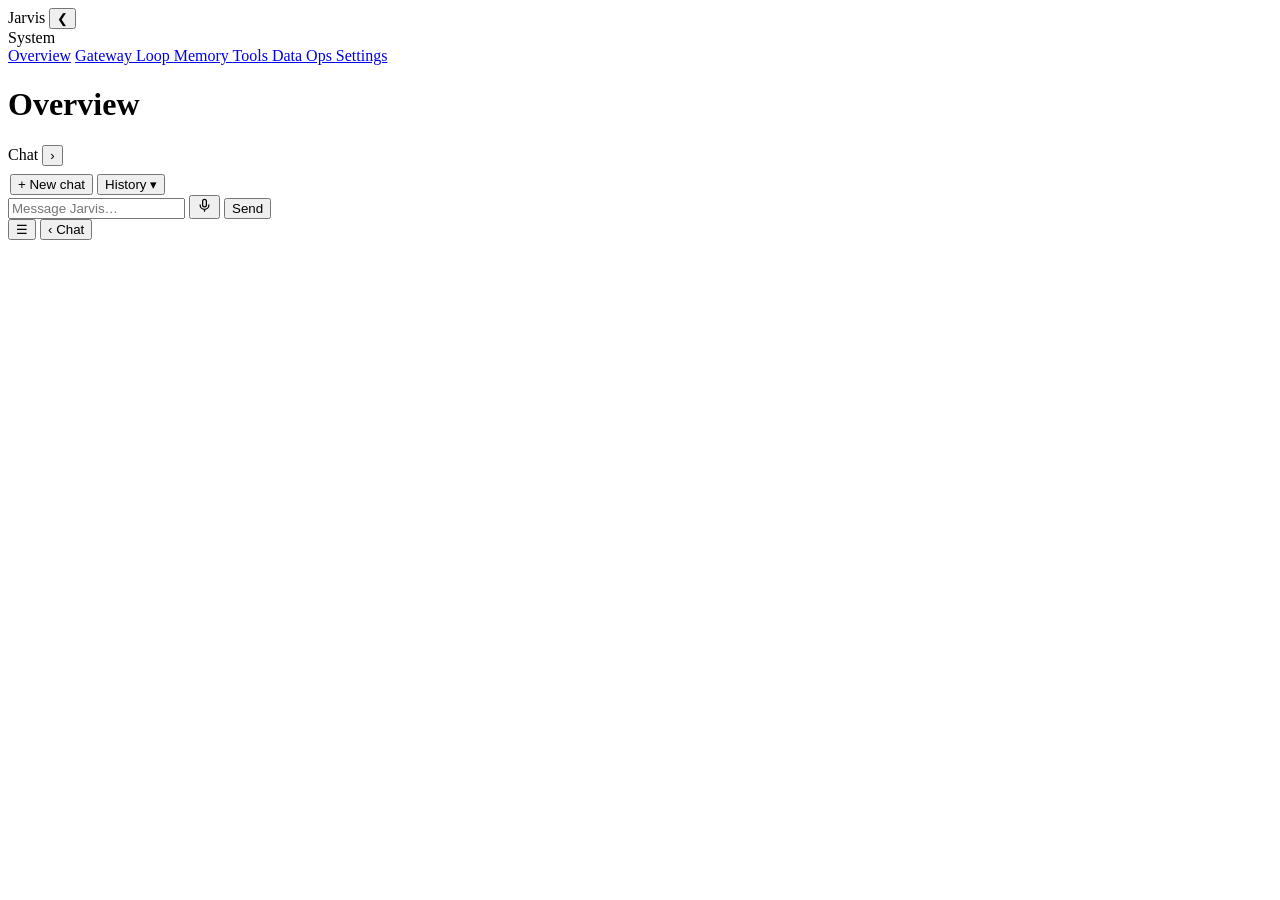
==== jarvis/ops/static/index.html @ b34e0eaf "Split the dashboard frontend into its own static files dashboard.py held a ~1,100-line PAGE string (" ====
<!doctype html><html><head><meta charset="utf-8">
<meta name="viewport" content="width=device-width,initial-scale=1">
<title>Jarvis</title>
<link rel="stylesheet" href="/static/style.css"></head><body>
<nav id="nav">
  <div class="brand">Jarvis<small id="model"></small>
    <button id="nav-toggle" title="Hide sidebar">&#10094;</button></div>
  <div class="grp">System</div>
  <a href="#overview" data-v="overview">Overview</a>
  <a href="#gateway" data-v="gateway">Gateway <span class="n" id="n-gw"></span></a>
  <a href="#loop" data-v="loop">Loop <span class="n" id="n-loop"></span></a>
  <a href="#memory" data-v="memory">Memory <span class="n" id="n-mem"></span></a>
  <a href="#tools" data-v="tools">Tools <span class="n" id="n-tools"></span></a>
  <a href="#database" data-v="database">Data <span class="n" id="n-db"></span></a>
  <a href="#ops" data-v="ops">Ops <span class="n" id="n-ops"></span></a>
  <a href="#settings" data-v="settings">Settings</a>
</nav>
<div class="resizer" id="nav-resizer" title="Drag to resize sidebar"></div>
<main>
  <header class="pagehead">
    <h1 id="title">Overview</h1>
    <div class="sub" id="sub"></div>
  </header>
  <div id="view"></div>
</main>
<div class="resizer" id="dock-resizer" title="Drag to resize chat"></div>
<aside id="dock">
  <div class="dockhead">
    <span class="dt">Chat</span>
    <span class="arch-status"></span>
    <button id="dock-close" title="Collapse chat">&rsaquo;</button>
  </div>
  <div class="sesshead" style="padding:8px 2px 0">
    <button class="sessbtn" onclick="newChat()">+ New chat</button>
    <button class="sessbtn" onclick="toggleSessMenu(event)">History &#9662;</button>
  </div>
  <div class="chatlog" id="docklog"></div>
  <div class="chatbar">
    <input id="dmsg" placeholder="Message Jarvis&hellip;" autocomplete="off">
    <button id="mic" title="Click to talk — local Whisper, no cloud"><svg width="15" height="15" viewBox="0 0 24 24" fill="none" stroke="currentColor" stroke-width="2" stroke-linecap="round"><rect x="9" y="2" width="6" height="12" rx="3"/><path d="M5 11a7 7 0 0 0 14 0M12 18v3"/></svg></button>
    <button id="dsend">Send</button>
  </div>
</aside>
<button id="nav-reopen" title="Show sidebar">&#9776;</button>
<button id="dock-reopen" title="Open chat">&lsaquo; Chat</button>
<script src="/static/app.js"></script></body></html>
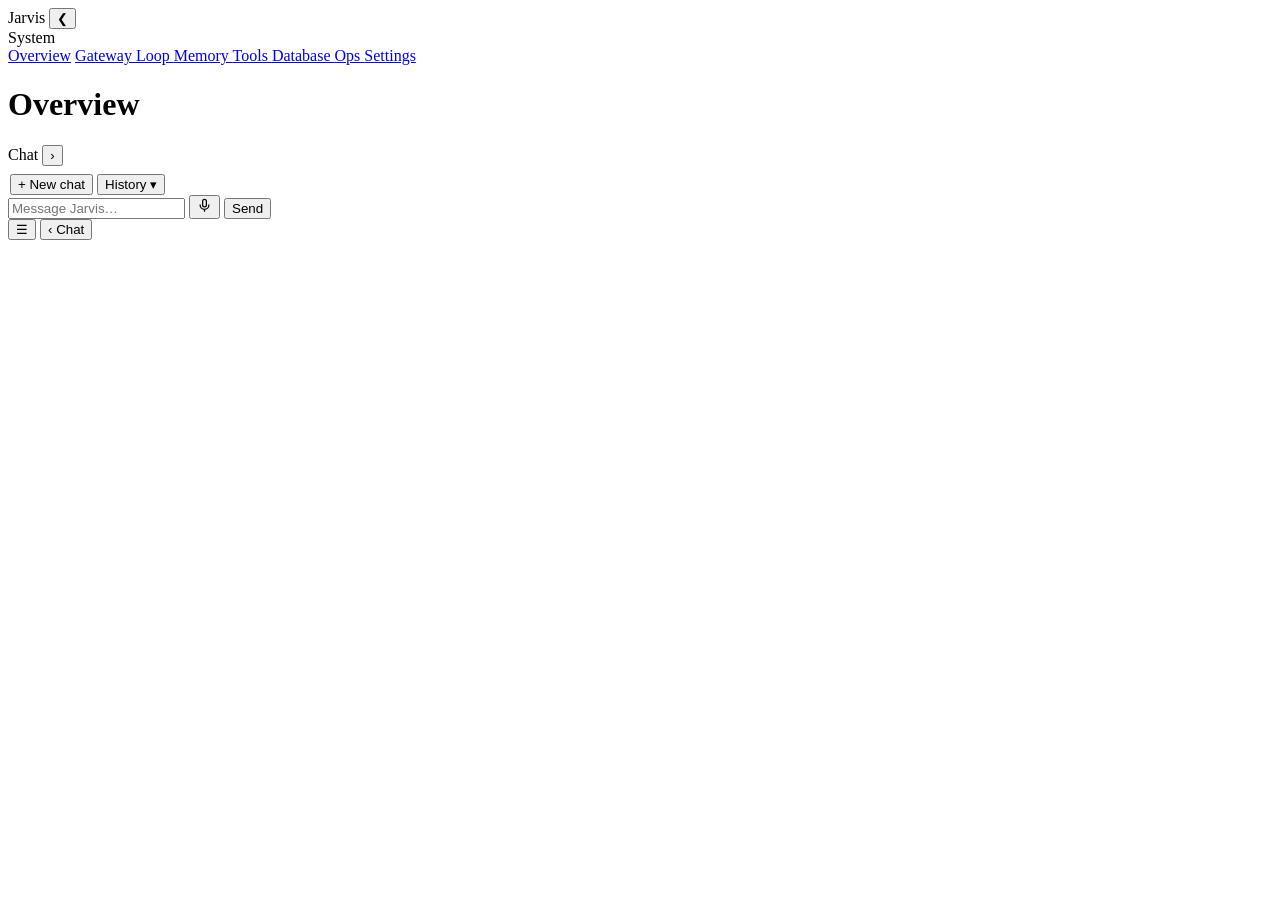
==== commit cfd6805f: "Editable skills (repo + home), rename Data→Database, clarify MEMORY.md vs state.db, inline diagram -" ====
--- a/jarvis/ops/static/index.html
+++ b/jarvis/ops/static/index.html
@@ -11,7 +11,7 @@
   <a href="#loop" data-v="loop">Loop <span class="n" id="n-loop"></span></a>
   <a href="#memory" data-v="memory">Memory <span class="n" id="n-mem"></span></a>
   <a href="#tools" data-v="tools">Tools <span class="n" id="n-tools"></span></a>
-  <a href="#database" data-v="database">Data <span class="n" id="n-db"></span></a>
+  <a href="#database" data-v="database">Database <span class="n" id="n-db"></span></a>
   <a href="#ops" data-v="ops">Ops <span class="n" id="n-ops"></span></a>
   <a href="#settings" data-v="settings">Settings</a>
 </nav>
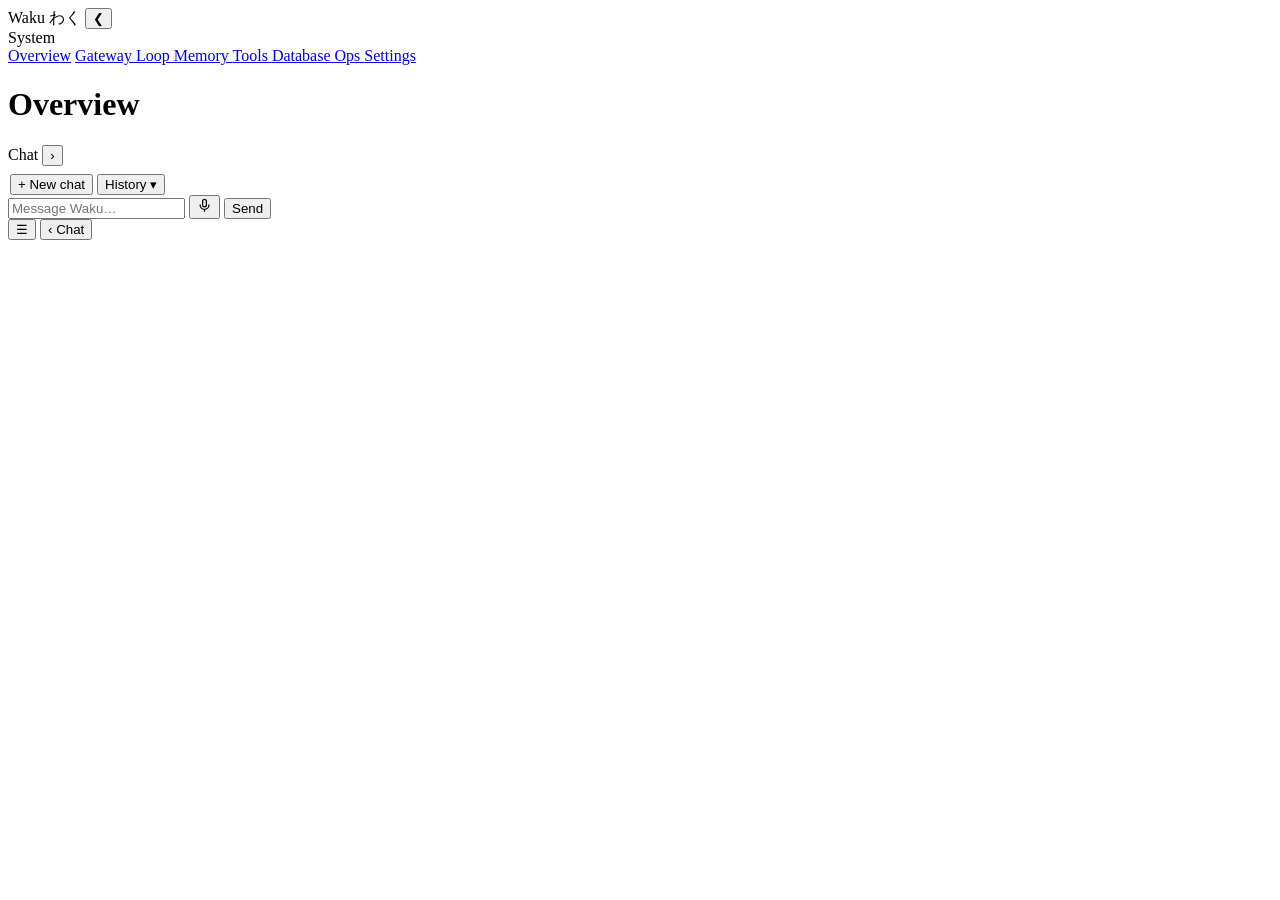
==== commit c55923eb: "Rebrand the agent as "Waku わく" everywhere user-facing (keep jarvis package/class) The agent is now "" ====
--- a/jarvis/ops/static/index.html
+++ b/jarvis/ops/static/index.html
@@ -1,9 +1,9 @@
 <!doctype html><html><head><meta charset="utf-8">
 <meta name="viewport" content="width=device-width,initial-scale=1">
-<title>Jarvis</title>
+<title>Waku わく</title>
 <link rel="stylesheet" href="/static/style.css"></head><body>
 <nav id="nav">
-  <div class="brand">Jarvis<small id="model"></small>
+  <div class="brand">Waku わく<small id="model"></small>
     <button id="nav-toggle" title="Hide sidebar">&#10094;</button></div>
   <div class="grp">System</div>
   <a href="#overview" data-v="overview">Overview</a>
@@ -36,7 +36,7 @@
   </div>
   <div class="chatlog" id="docklog"></div>
   <div class="chatbar">
-    <input id="dmsg" placeholder="Message Jarvis&hellip;" autocomplete="off">
+    <input id="dmsg" placeholder="Message Waku&hellip;" autocomplete="off">
     <button id="mic" title="Click to talk — local Whisper, no cloud"><svg width="15" height="15" viewBox="0 0 24 24" fill="none" stroke="currentColor" stroke-width="2" stroke-linecap="round"><rect x="9" y="2" width="6" height="12" rx="3"/><path d="M5 11a7 7 0 0 0 14 0M12 18v3"/></svg></button>
     <button id="dsend">Send</button>
   </div>
